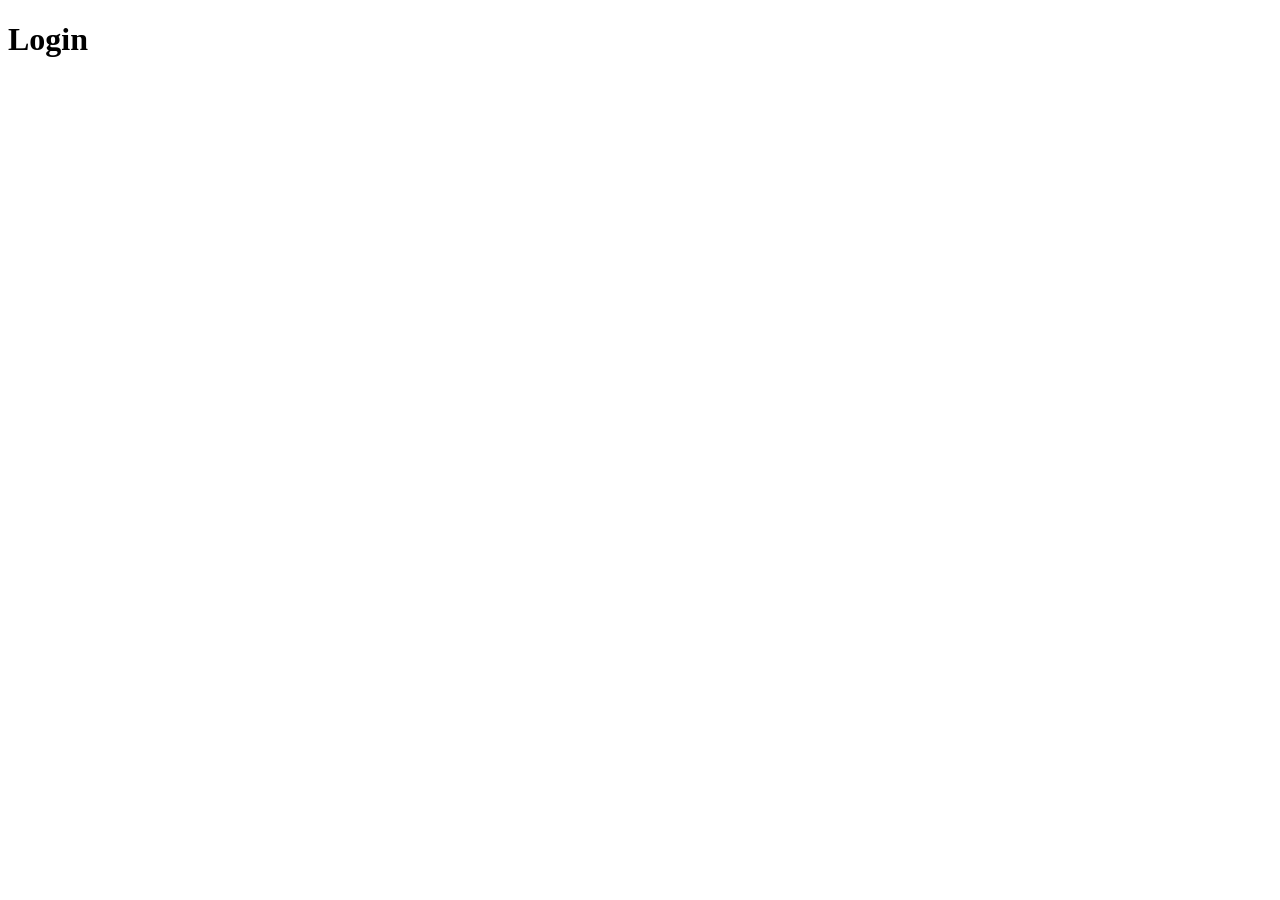
==== login.html @ b10ae2a5 "create feature login" ====
<!DOCTYPE html>
<html lang="en">
<head>
    <meta charset="UTF-8">
    <meta name="viewport" content="width=device-width, initial-scale=1.0">
    <title>Document</title>
</head>
<body>
    <h1>Login</h1>
</body>
</html>
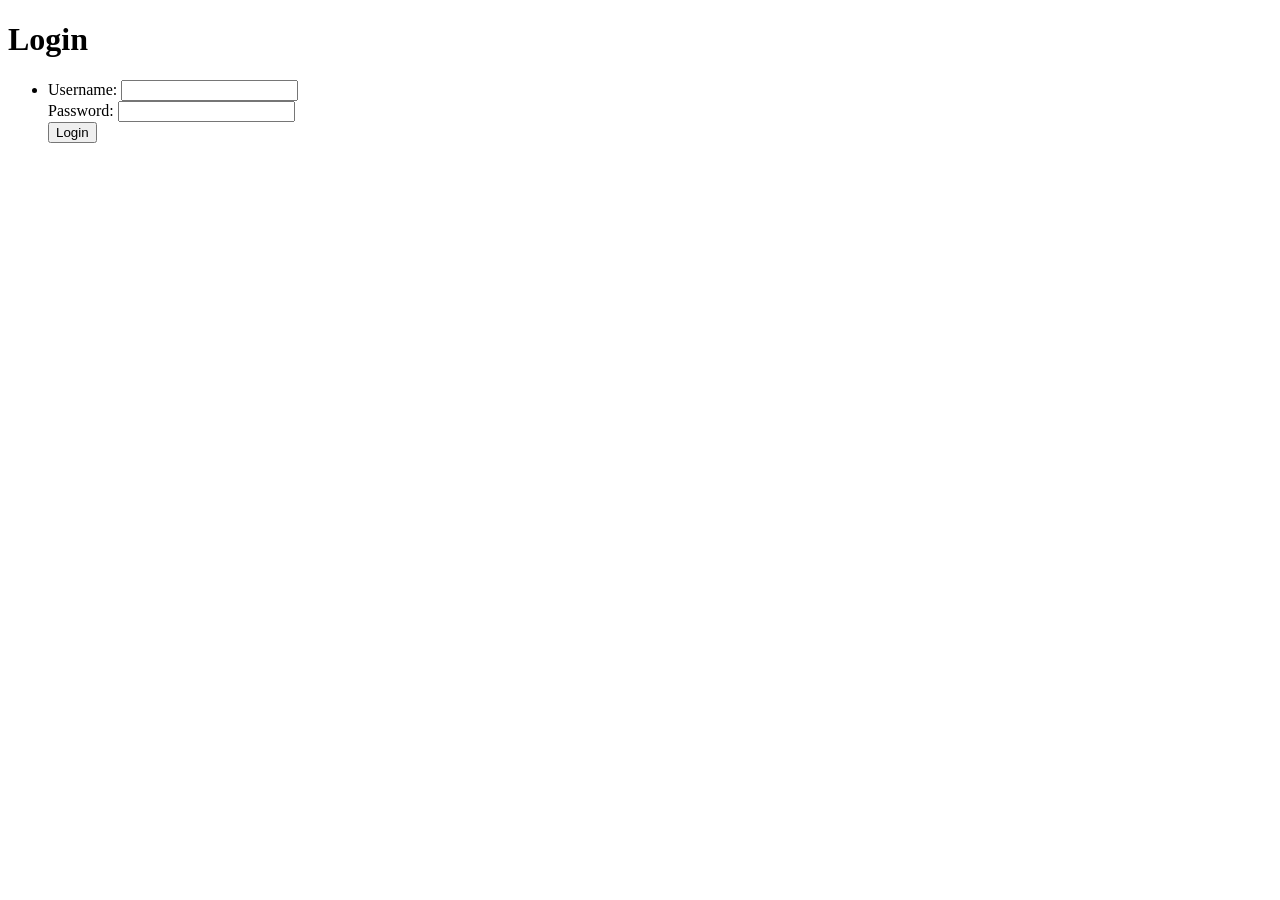
==== commit fc0e2197: "Merge feature-login into main" ====
--- a/login.html
+++ b/login.html
@@ -7,5 +7,18 @@
 </head>
 <body>
     <h1>Login</h1>
+    <ul>
+        <li>
+            <form action="/login" method="POST">
+                <label for="username">Username:</label>
+                <input type="text" id="username" name="username" required>
+                <br>
+                <label for="password">Password:</label>
+                <input type="password" id="password" name="password" required>
+                <br>
+                <button type="submit">Login</button>
+            </form>
+        </li>
+    </ul>
 </body>
 </html>
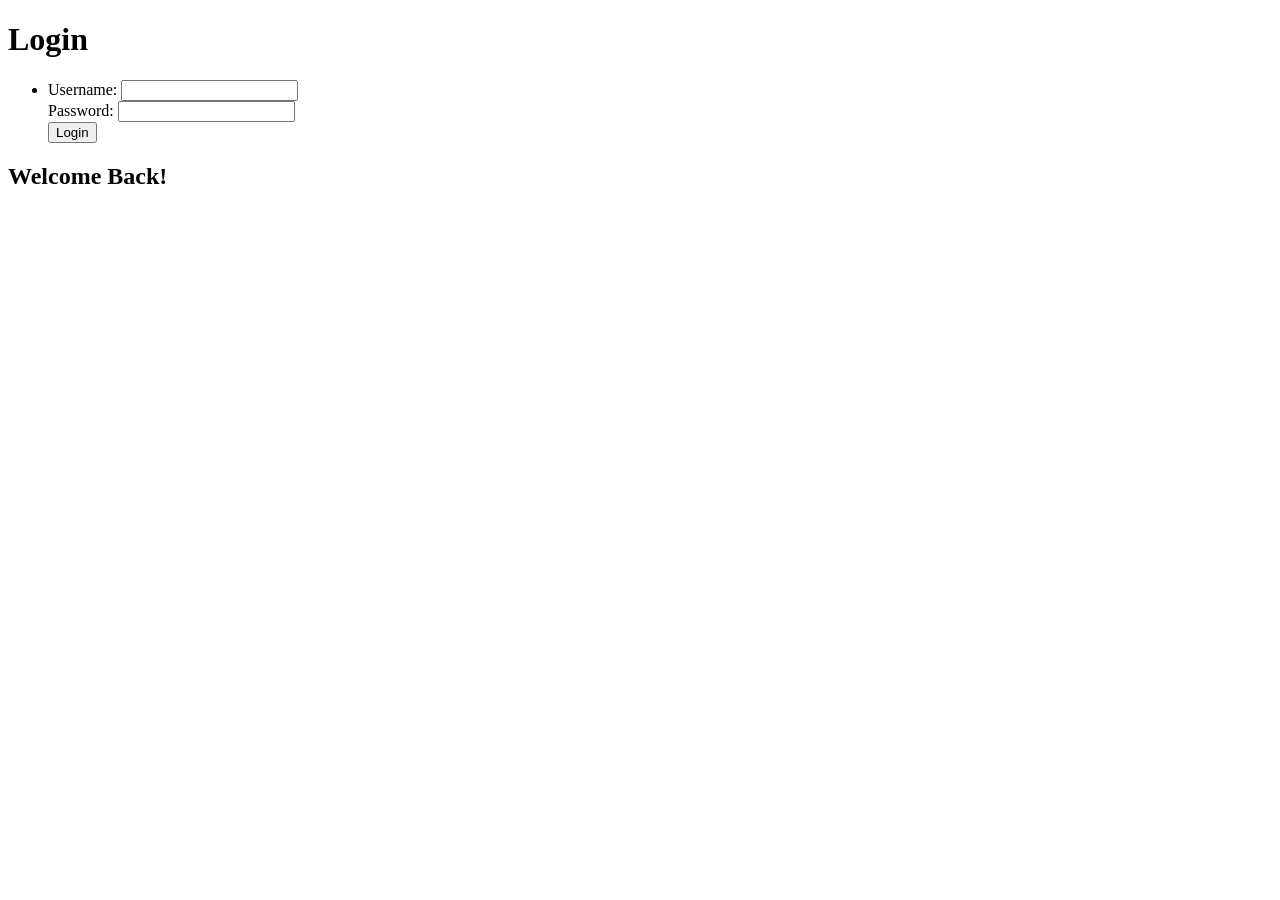
==== commit 7bf65425: "git feature-login main" ====
--- a/login.html
+++ b/login.html
@@ -20,5 +20,6 @@
             </form>
         </li>
     </ul>
+    <h2>Welcome Back!</h2>
 </body>
 </html>
